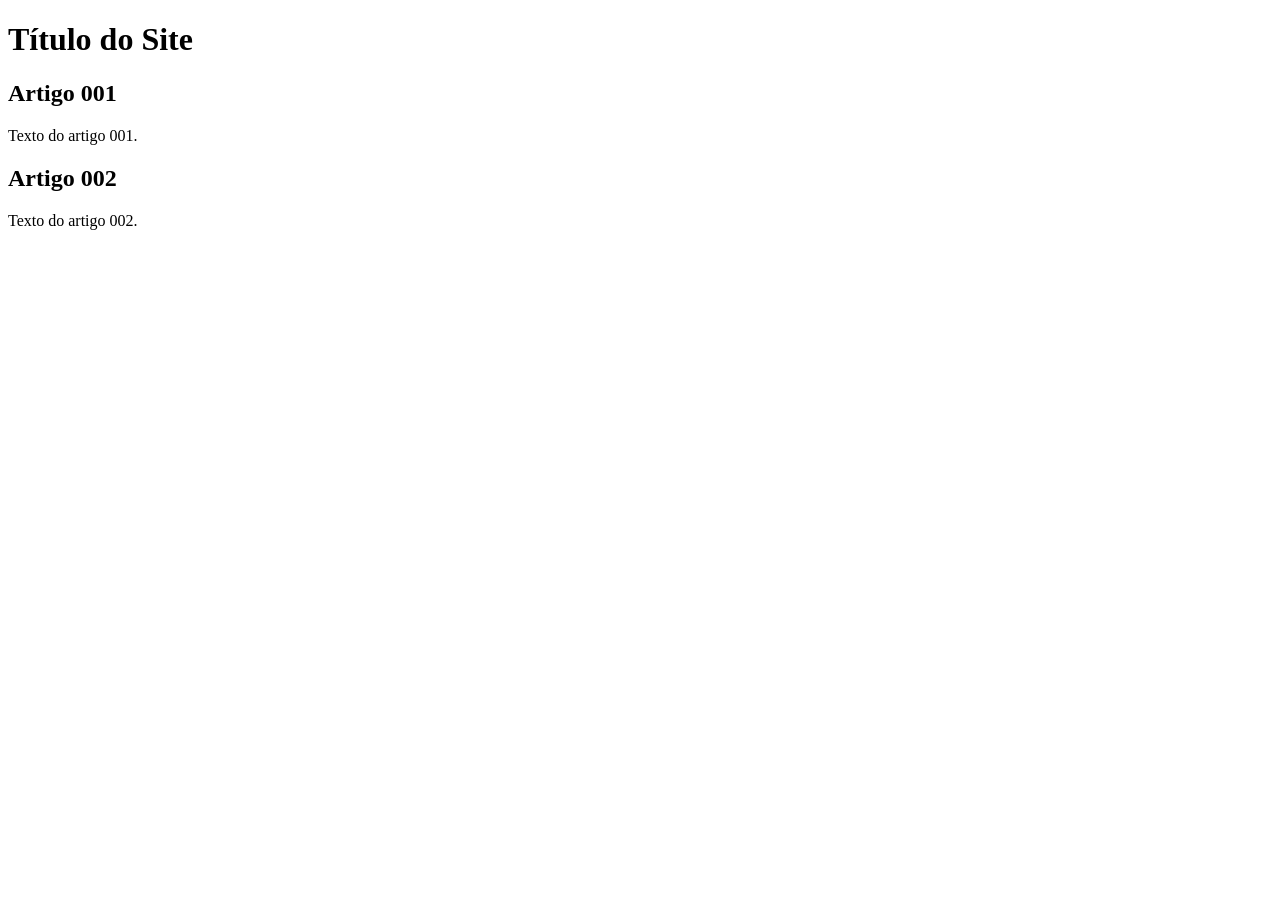
==== index.html @ 7b29acde "add index" ====
<!DOCTYPE html>
<html lang="pt-BR">
<head>
    <meta charset="UTF-8">
    <meta name="viewport" content="width=device-width, initial-scale=1.0">
    <title>Título do site</title>
</head>
<body>
    <main>
        <header>
            <h1>Título do Site</h1>
        </header>
        <article>
            <h2>Artigo 001</h2>
            <p>Texto do artigo 001.</p>
        </article>
        <article>
            <h2>Artigo 002</h2>
            <p>Texto do artigo 002.</p>
        </article>
    </main>
</body>
</html>
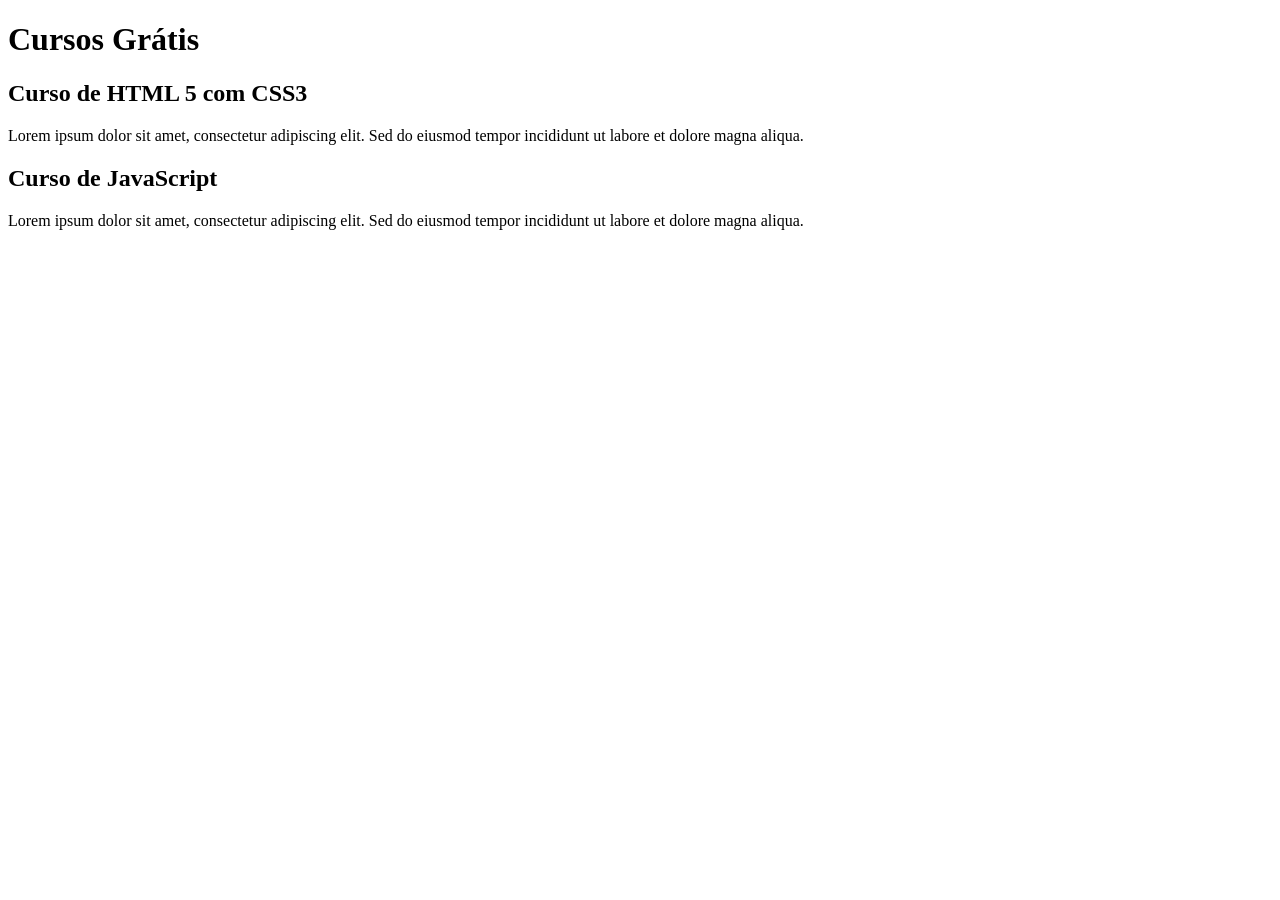
==== commit 2ce95906: "comecei a escrever o conteúdo" ====
--- a/index.html
+++ b/index.html
@@ -8,15 +8,15 @@
 <body>
     <main>
         <header>
-            <h1>Título do Site</h1>
+            <h1>Cursos Grátis</h1>
         </header>
         <article>
-            <h2>Artigo 001</h2>
-            <p>Texto do artigo 001.</p>
+            <h2>Curso de HTML 5 com CSS3</h2>
+            <p>Lorem ipsum dolor sit amet, consectetur adipiscing elit. Sed do eiusmod tempor incididunt ut labore et dolore magna aliqua.</p>
         </article>
         <article>
-            <h2>Artigo 002</h2>
-            <p>Texto do artigo 002.</p>
+            <h2>Curso de JavaScript</h2>
+            <p>Lorem ipsum dolor sit amet, consectetur adipiscing elit. Sed do eiusmod tempor incididunt ut labore et dolore magna aliqua.</p>
         </article>
     </main>
 </body>
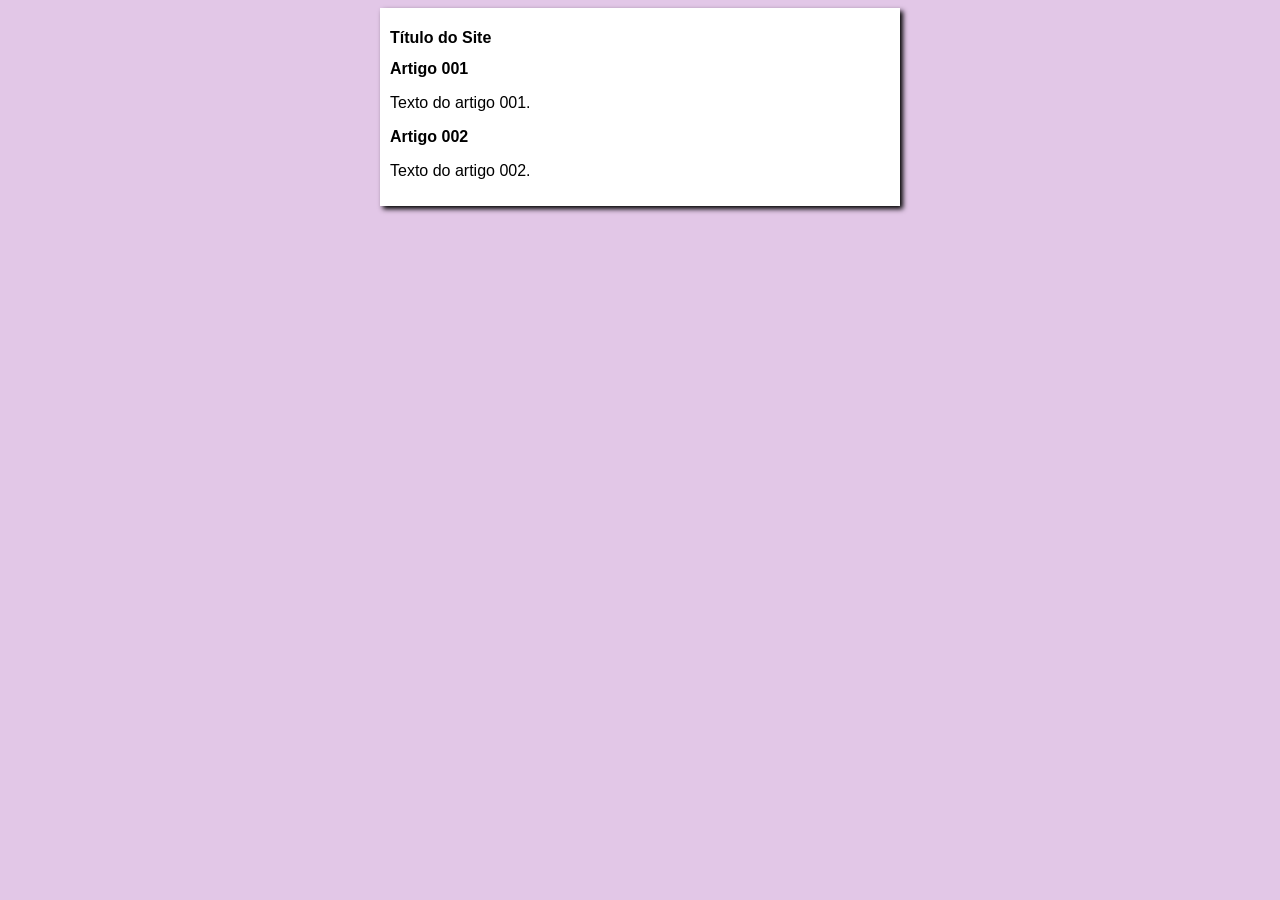
==== commit 530a2f52: "iniciei o design" ====
--- a/index.html
+++ b/index.html
@@ -4,19 +4,20 @@
     <meta charset="UTF-8">
     <meta name="viewport" content="width=device-width, initial-scale=1.0">
     <title>Título do site</title>
+    <link rel="stylesheet" href="estilos/style.css">
 </head>
 <body>
     <main>
         <header>
-            <h1>Cursos Grátis</h1>
+            <h1>Título do Site</h1>
         </header>
         <article>
-            <h2>Curso de HTML 5 com CSS3</h2>
-            <p>Lorem ipsum dolor sit amet, consectetur adipiscing elit. Sed do eiusmod tempor incididunt ut labore et dolore magna aliqua.</p>
+            <h2>Artigo 001</h2>
+            <p>Texto do artigo 001.</p>
         </article>
         <article>
-            <h2>Curso de JavaScript</h2>
-            <p>Lorem ipsum dolor sit amet, consectetur adipiscing elit. Sed do eiusmod tempor incididunt ut labore et dolore magna aliqua.</p>
+            <h2>Artigo 002</h2>
+            <p>Texto do artigo 002.</p>
         </article>
     </main>
 </body>
--- a/estilos/style.css
+++ b/estilos/style.css
@@ -0,0 +1,14 @@
+* {
+    font-family: 'Poppins', sans-serif;
+    font-size: 16px;
+}
+body {
+    background-color: #e2c7e7;
+}
+main {
+    background-color: white;
+    width: 500px;
+    margin: auto;
+    padding: 10px;
+    box-shadow: 3px 3px 5px #000000;
+}
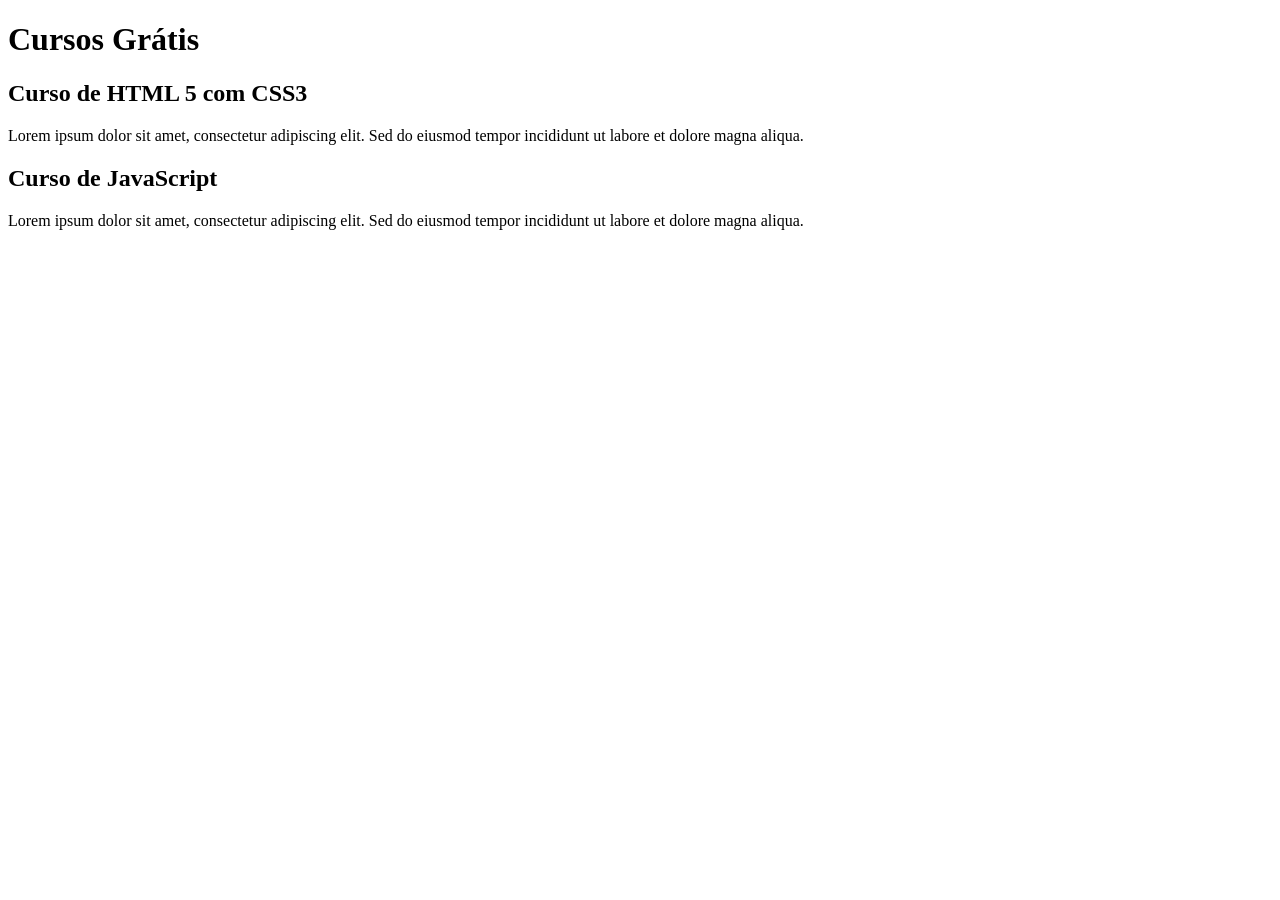
==== commit fdd41949: "Update index.html" ====
--- a/index.html
+++ b/index.html
@@ -3,21 +3,20 @@
 <head>
     <meta charset="UTF-8">
     <meta name="viewport" content="width=device-width, initial-scale=1.0">
-    <title>Título do site</title>
-    <link rel="stylesheet" href="estilos/style.css">
+    <title>Site Curso em Vídeo</title>
 </head>
 <body>
     <main>
         <header>
-            <h1>Título do Site</h1>
+            <h1>Cursos Grátis</h1>
         </header>
         <article>
-            <h2>Artigo 001</h2>
-            <p>Texto do artigo 001.</p>
+            <h2>Curso de HTML 5 com CSS3</h2>
+            <p>Lorem ipsum dolor sit amet, consectetur adipiscing elit. Sed do eiusmod tempor incididunt ut labore et dolore magna aliqua.</p>
         </article>
         <article>
-            <h2>Artigo 002</h2>
-            <p>Texto do artigo 002.</p>
+            <h2>Curso de JavaScript</h2>
+            <p>Lorem ipsum dolor sit amet, consectetur adipiscing elit. Sed do eiusmod tempor incididunt ut labore et dolore magna aliqua.</p>
         </article>
     </main>
 </body>
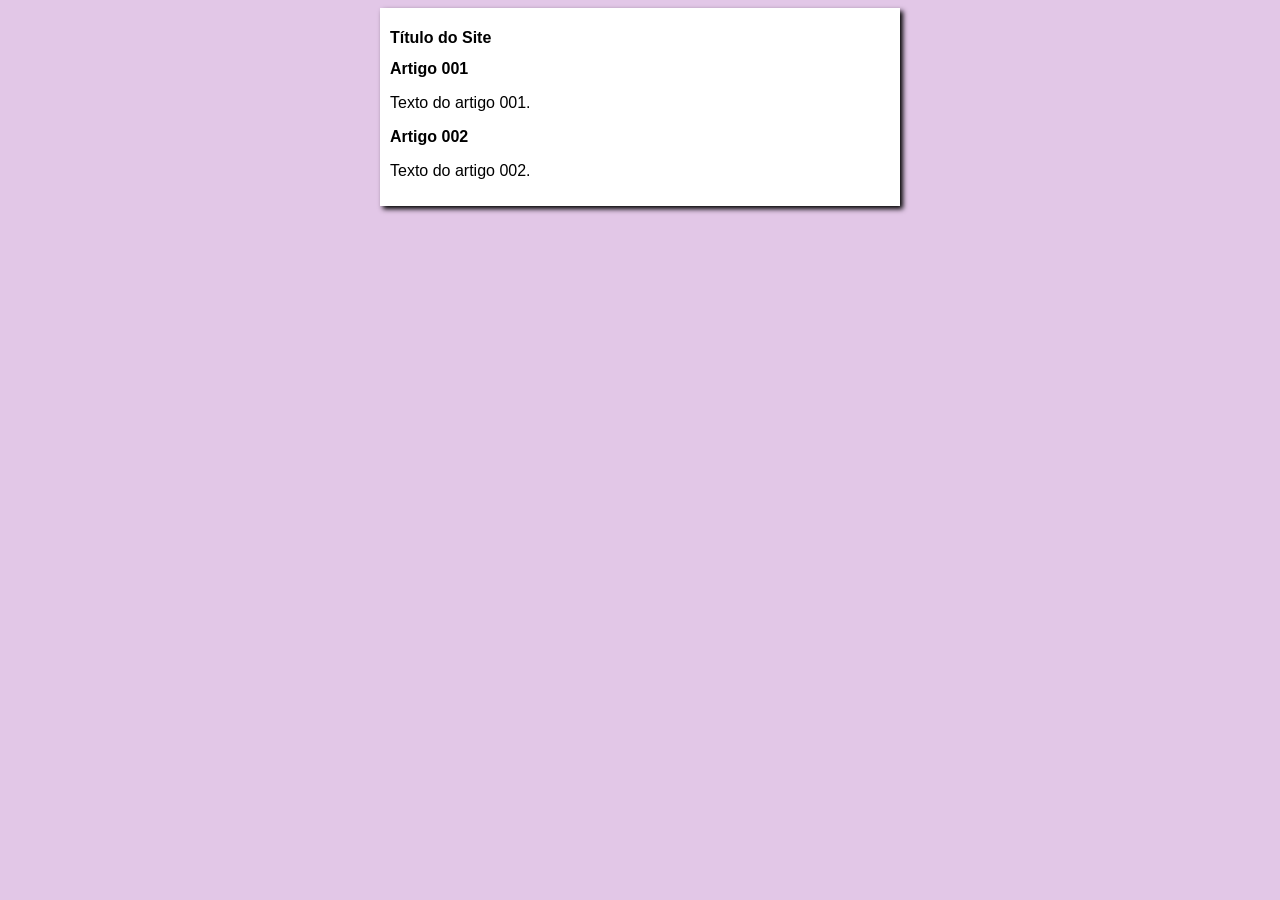
==== commit 729c73cc: "Update index.html" ====
--- a/index.html
+++ b/index.html
@@ -3,20 +3,21 @@
 <head>
     <meta charset="UTF-8">
     <meta name="viewport" content="width=device-width, initial-scale=1.0">
-    <title>Site Curso em Vídeo</title>
+    <title>Curso em Vídeo</title>
+    <link rel="stylesheet" href="estilos/style.css">
 </head>
 <body>
     <main>
         <header>
-            <h1>Cursos Grátis</h1>
+            <h1>Título do Site</h1>
         </header>
         <article>
-            <h2>Curso de HTML 5 com CSS3</h2>
-            <p>Lorem ipsum dolor sit amet, consectetur adipiscing elit. Sed do eiusmod tempor incididunt ut labore et dolore magna aliqua.</p>
+            <h2>Artigo 001</h2>
+            <p>Texto do artigo 001.</p>
         </article>
         <article>
-            <h2>Curso de JavaScript</h2>
-            <p>Lorem ipsum dolor sit amet, consectetur adipiscing elit. Sed do eiusmod tempor incididunt ut labore et dolore magna aliqua.</p>
+            <h2>Artigo 002</h2>
+            <p>Texto do artigo 002.</p>
         </article>
     </main>
 </body>
--- a/estilos/style.css
+++ b/estilos/style.css
@@ -0,0 +1,14 @@
+* {
+    font-family: 'Poppins', sans-serif;
+    font-size: 16px;
+}
+body {
+    background-color: #e2c7e7;
+}
+main {
+    background-color: white;
+    width: 500px;
+    margin: auto;
+    padding: 10px;
+    box-shadow: 3px 3px 5px #000000;
+}
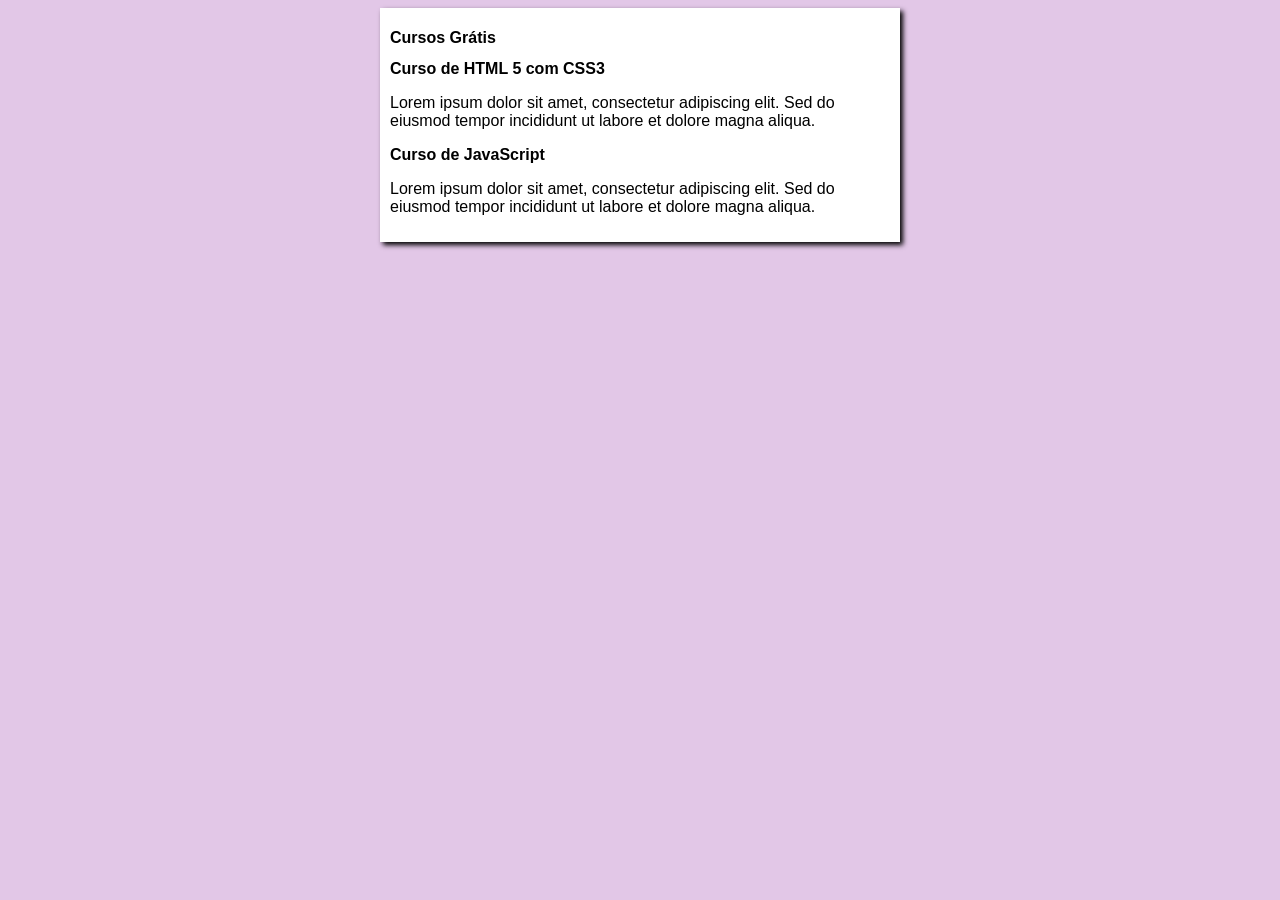
==== commit dbee7200: "Merge branch 'Design'" ====
--- a/index.html
+++ b/index.html
@@ -9,15 +9,15 @@
 <body>
     <main>
         <header>
-            <h1>Título do Site</h1>
+            <h1>Cursos Grátis</h1>
         </header>
         <article>
-            <h2>Artigo 001</h2>
-            <p>Texto do artigo 001.</p>
+            <h2>Curso de HTML 5 com CSS3</h2>
+            <p>Lorem ipsum dolor sit amet, consectetur adipiscing elit. Sed do eiusmod tempor incididunt ut labore et dolore magna aliqua.</p>
         </article>
         <article>
-            <h2>Artigo 002</h2>
-            <p>Texto do artigo 002.</p>
+            <h2>Curso de JavaScript</h2>
+            <p>Lorem ipsum dolor sit amet, consectetur adipiscing elit. Sed do eiusmod tempor incididunt ut labore et dolore magna aliqua.</p>
         </article>
     </main>
 </body>
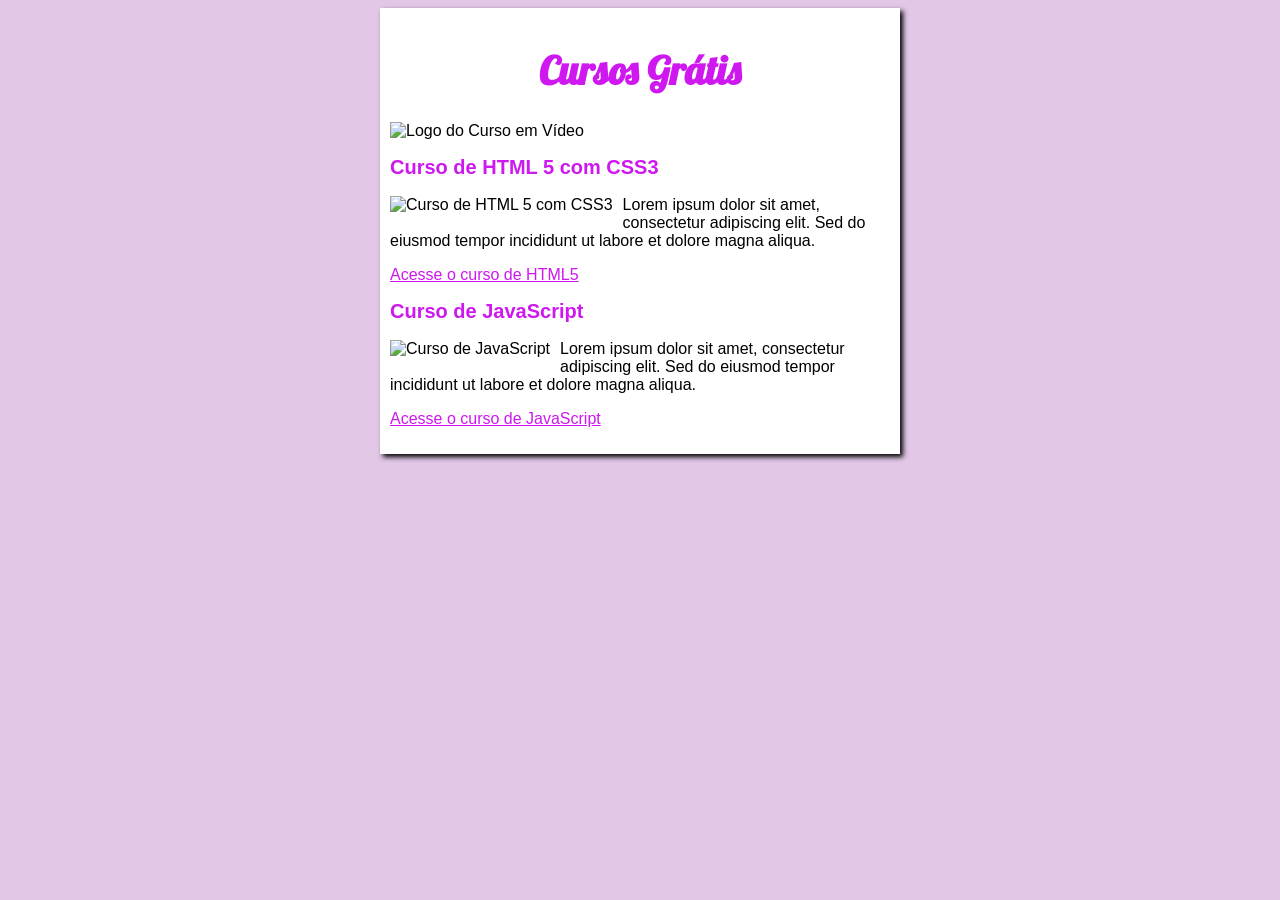
==== commit 90032950: "criei o site" ====
--- a/index.html
+++ b/index.html
@@ -10,14 +10,19 @@
     <main>
         <header>
             <h1>Cursos Grátis</h1>
+            <img src="imagens/logo.png" alt="Logo do Curso em Vídeo">
         </header>
         <article>
             <h2>Curso de HTML 5 com CSS3</h2>
+            <img class="lado" src="imagens/html-css.png" alt="Curso de HTML 5 com CSS3">
             <p>Lorem ipsum dolor sit amet, consectetur adipiscing elit. Sed do eiusmod tempor incididunt ut labore et dolore magna aliqua.</p>
+            <p><a href="curso-html.html">Acesse o curso de HTML5</a></p>
         </article>
         <article>
             <h2>Curso de JavaScript</h2>
+            <img class="lado" src="imagens/javascript.png" alt="Curso de JavaScript">
             <p>Lorem ipsum dolor sit amet, consectetur adipiscing elit. Sed do eiusmod tempor incididunt ut labore et dolore magna aliqua.</p>
+            <p><a href="curso-js.html">Acesse o curso de JavaScript</a></p>
         </article>
     </main>
 </body>
--- a/estilos/style.css
+++ b/estilos/style.css
@@ -11,4 +11,38 @@
     margin: auto;
     padding: 10px;
     box-shadow: 3px 3px 5px #000000;
+}
+img.lado {
+    float: left;
+    margin-right: 10px;
+    margin-bottom: 10px;
+}
+.video-container {
+    width: 100%;
+    aspect-ratio: 16 / 9;
+}
+.video-container iframe {
+    width: 100%;
+    height: 100%;
+    border: 0;
+}
+h1 {
+    font-size: 40px;
+    text-align: center;
+    color: #cf18f0;
+    font-family: "MinhaFonte", sans-serif;
+    
+}
+h2 {
+    font-size: 20px;
+    color: #cf18f0;
+
+}
+a {
+    text-decoration: underline;
+    color: #cf18f0;
+}
+@font-face {
+    font-family: "MinhaFonte";
+    src: url("../Lobster/Lobster-Regular.ttf") format("truetype");
 }
